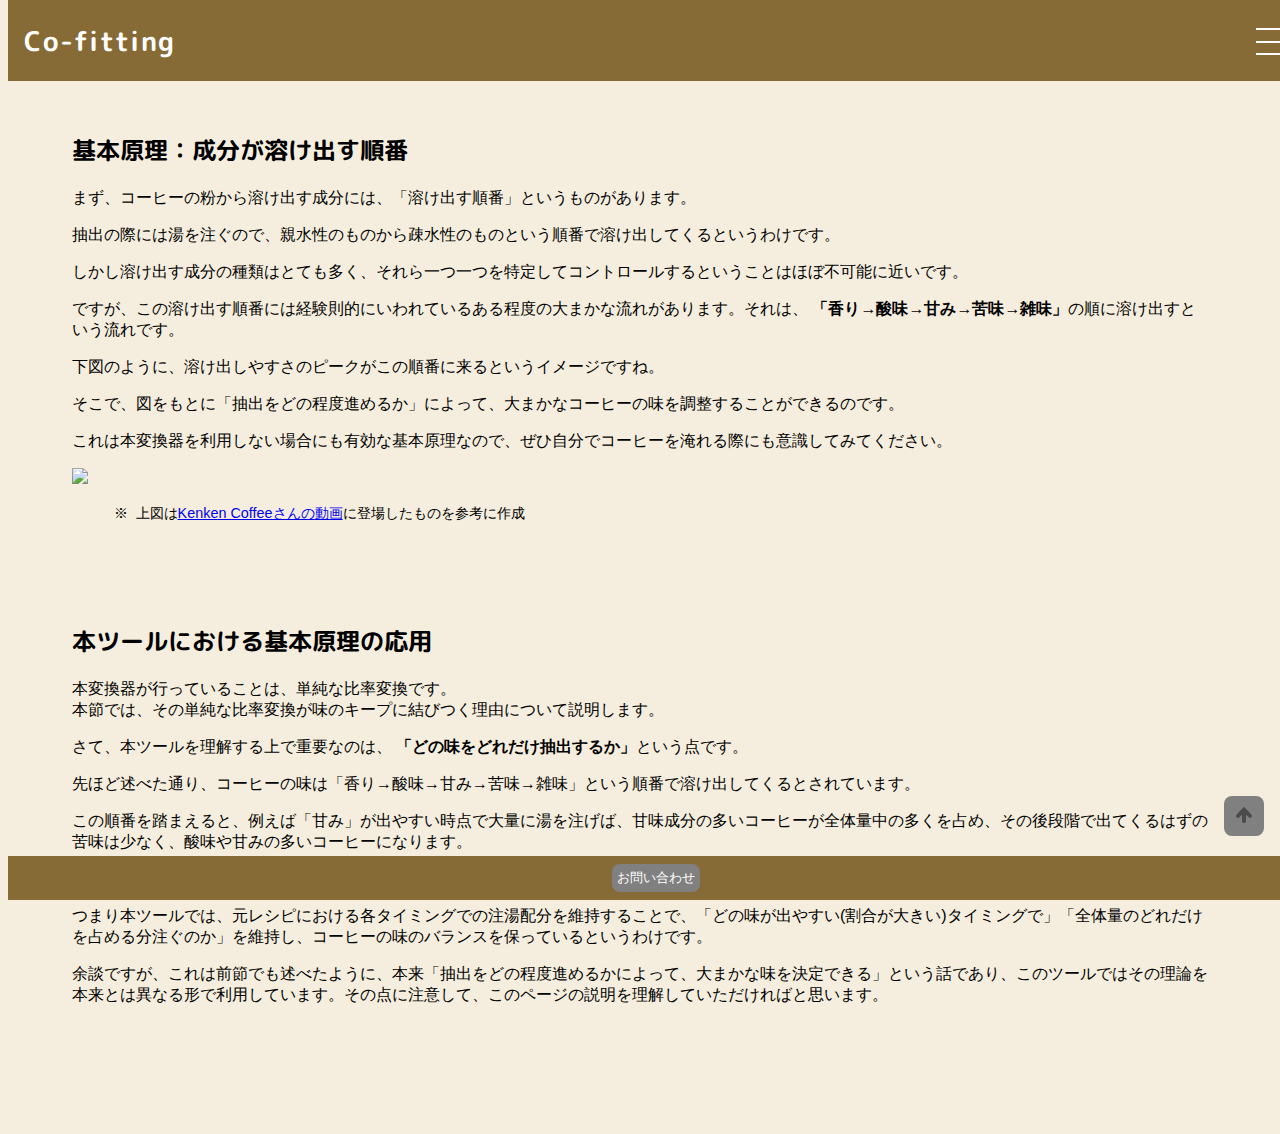
==== coffee-theory.html @ 12ec1f2e "[add] コーヒーの基本原理を説明しているページを追加" ====
<!DOCTYPE html>
<html lang="ja">

<head>
    <meta charset="UTF-8">
    <title>本ツールの単純な比率変換が味のキープに結びつく理由</title>
    <!-- CSS -->
    <link rel="stylesheet" href="https://unpkg.com/ress/dist/ress.min.css"> <!-- リセットCSS -->
    <link rel="stylesheet" href="css/common.css">
    <link rel="stylesheet" href="css/describe.css">
    <!-- Google Fonts -->
    <link rel="preconnect" href="https://fonts.googleapis.com">
    <link rel="preconnect" href="https://fonts.gstatic.com" crossorigin>
    <link
        href="https://fonts.googleapis.com/css2?family=Kaisei+Decol:wght@700&family=M+PLUS+2:wght@100..900&family=M+PLUS+Rounded+1c&family=Shippori+Mincho&display=swap"
        rel="stylesheet">
    <!-- レスポンシブ対応 -->
    <meta name="viewport" content="width=device-width, initial-scale=1.0">
    <!-- ファビコン -->
    <link rel="icon" type="image/png" href="images/favicon.png">
    <!-- OGP -->
    <meta property="og:title" content="Co-fitting(コーヒーレシピ変換器)">
    <meta property="og:type" content="website">
    <meta property="og:url" content="https://hiruge-tools.com">
    <meta property="og:image" content="https://hiruge-tools.com/images/ogp.png">
    <meta property="og:description" content="コーヒーの味を保ちながら量を変えるための変換器">
    <!-- Google AdSense -->
    <meta name="google-adsense-account" content="ca-pub-2754879937539027">
</head>

<body>
    <header>
        <div class="header-area">
            <h1><a href="index.html">Co-fitting</a></h1>
            <div class="hamburger">
                <span></span>
                <span></span>
                <span></span>
            </div>
        </div>
        <ul class="slide-menu">
            <li><a href="index.html">変換ページへ</a></li>
            <li><a href="how-to-use.html">変換器の使い方</a></li>
            <li><a href="introduce-preset.html">プリセットレシピ引用元</a></li>
        </ul>
    </header>

    <div class="container">
        <div class="container-item">
            <h2>基本原理：成分が溶け出す順番</h2>
            <p>まず、コーヒーの粉から溶け出す成分には、「溶け出す順番」というものがあります。</p>

            <p>抽出の際には湯を注ぐので、親水性のものから疎水性のものという順番で溶け出してくるというわけです。</p>

            <p>しかし溶け出す成分の種類はとても多く、それら一つ一つを特定してコントロールするということはほぼ不可能に近いです。</p>

            <p>ですが、この溶け出す順番には経験則的にいわれているある程度の大まかな流れがあります。それは、 <b>「香り→酸味→甘み→苦味→雑味」</b>の順に溶け出すという流れです。</p>
            <p>下図のように、溶け出しやすさのピークがこの順番に来るというイメージですね。</p>
            <p>そこで、図をもとに「抽出をどの程度進めるか」によって、大まかなコーヒーの味を調整することができるのです。</p>
            <p>これは本変換器を利用しない場合にも有効な基本原理なので、ぜひ自分でコーヒーを淹れる際にも意識してみてください。</p>

            <img src="images/how-to-description/extraction-graph.png" width="100%">
            <ul>
                <li class="supplement">上図は<a href="https://youtu.be/lg7bafltXsk?si=rhBRmGLMRcgXcitu&t=848" target="_blank">Kenken Coffeeさんの動画</a>に登場したものを参考に作成</li>
            </ul>
        </div>
        <div class="container-item">
            <h2>本ツールにおける基本原理の応用</h2>
            <p>本変換器が行っていることは、単純な比率変換です。<br>本節では、その単純な比率変換が味のキープに結びつく理由について説明します。</p>

            <p>さて、本ツールを理解する上で重要なのは、 <b>「どの味をどれだけ抽出するか」</b>という点です。</p>

            <p>先ほど述べた通り、コーヒーの味は「香り→酸味→甘み→苦味→雑味」という順番で溶け出してくるとされています。</p>

            <p>この順番を踏まえると、例えば「甘み」が出やすい時点で大量に湯を注げば、甘味成分の多いコーヒーが全体量中の多くを占め、その後段階で出てくるはずの苦味は少なく、酸味や甘みの多いコーヒーになります。</p>

            <p>一方、「苦味」の時点で大量に湯を注げば、甘みの割合が比較的少なくなって甘みを感じにくくなります。</p>

            <p>つまり本ツールでは、元レシピにおける各タイミングでの注湯配分を維持することで、「どの味が出やすい(割合が大きい)タイミングで」「全体量のどれだけを占める分注ぐのか」を維持し、コーヒーの味のバランスを保っているというわけです。</p>

            <p>余談ですが、これは前節でも述べたように、本来「抽出をどの程度進めるかによって、大まかな味を決定できる」という話であり、このツールではその理論を本来とは異なる形で利用しています。その点に注意して、このページの説明を理解していただければと思います。</p>
        </div>
    </div>

    <div class="pageTop-button-div">
        <button class="pageTop-button"><img src="images/pageTopButton.png"/></button>
    </div>

    <footer>
        <button><a href="https://forms.gle/gJyF6PwvNZD2rr1C7" target="_blank">お問い合わせ</a></button>
    </footer>

    <!-- JavaScript -->
    <script src="script/jquery-3.4.1.min.js"></script> <!-- jQuery -->
    <script src="script/common.js"></script>
</body>

</html>
---- css/common.css ----
/* 機能に関する部分 */
/* ハンバーガーメニュー */
body{
  overflow-x: hidden;   /* 横スクロールの停止(横にはみ出た分は非表示) */
}

.header-area {
    display: flex;
    justify-content: space-between;
    height: 65px;
    align-items: center;
}

.hamburger {
    width: 40px;
    height: 25px;
    position: relative;
}

.hamburger span {
    position: absolute;
    left: 0;
    width: 100%;
    height: 2px;
    background-color: #fff;
    transition: .5s;
}

/* ハンバーガーメニューの3本線の位置 */
.hamburger span:first-of-type {
    top: 0;
}

.hamburger span:nth-of-type(2) {
    top: 50%;
}

.hamburger span:last-of-type {
    top: 100%;
}

.slide-menu {
    background-color: rgba(0, 0, 0, .8);
    position: fixed;
    top: 5rem;
    width: 100%;
    left: 0;
    transform: translateX(100%);
    transition: .5s;
}

.slide-menu li {
    list-style: none;
    color: #fff;
    line-height: 400%;
    text-align: center;
}

header a{
    color: #fff;
    text-decoration: none;
}

/* ハンバーガーメニュー起動時のアニメーション */
.hamburger.active span:first-of-type{
  top: 50%;
  transform: rotate(45deg);
}
.hamburger.active span:nth-of-type(2){
  opacity: 0;/* 透明にする */
}
.hamburger.active span:last-of-type{
  top: 50%;
  transform: rotate(-45deg);
}
.slide-menu.active{
  transform: translateX(0); 
}
/* ハンバーガーメニューここまで */

/*装飾･見栄えに関する部分*/
html {
    background-color: #f5eede;
    font-family: 'Hiragino Kaku Gothic', '游ゴシック', sans-serif;
}

header,
footer {
    background-color: #876b36;
    color: #fff;
    text-align: center;
    padding: 0.5rem;
    width: 100%;
}

header {    /*上部に固定*/
    position: fixed;
    top: 0;
} 

footer {    /*下部に固定*/
    position: fixed;
    bottom: 0;
}

.pageTop-button-div {   /*右下に固定*/
    position: fixed;
    bottom: 4rem;
    right: 1rem;
}

h1 {
    padding: 0.5rem;
    font-size: 1.7rem;
    letter-spacing: 0.1rem; /*文字間を少し広げる*/
    text-align: center;
}

h3,
h4 {
    padding: 0.25rem 0;
}

/* フォント指定 */
header, footer, h1, h2, h3, h4, div.timer-div {
    font-family: "M PLUS Rounded 1c", sans-serif;
    font-weight: 700;
    font-style: normal;
}

.copy-right {
    font-size: 0.9rem;
    margin-bottom: 0.5rem;
}

/*ボタン部分*/
button {
    display: inline;
    background-color: gray;
    border: none;
    border-radius: 0.5rem;
    padding: 0.3rem;
    cursor: pointer;
}

.pageTop-button {
    height: 2.5rem;
    width: 2.5rem;
}

footer button a {
    background-color: gray;
    color: #fff;
    text-decoration: none;
}
---- css/describe.css ----
/*Flexbox*/
.container {
    display: flex;
    flex-direction: column;
    justify-content: flex-start;
    margin: 5rem 2rem; /* <header>で隠れないようにmargin-topを設定 */
}

.container-item {
    margin: 1rem;
    padding: 1rem;
    border-radius: 1rem;
}

/*装飾･見栄えに関する部分*/
.container ul,
.container ol {
    margin-left: 1.5rem;
}

.supplement{
    list-style: none;   /*リストマーカーを消す(後で※を付けるため)*/
    text-indent: -1.5em;    /*リストの最初の文字を左にずらす(リストマーカーの分戻して、他のli要素と揃える)*/
    font-size: 0.9rem;
}

li.supplement::before {
    content: "※";
    margin-right: 0.5em; /*※の後に空白を入れるためのmargin*/
}

 .how-to-image {
    border: 3px solid #000000;
    border-radius: 1rem;
    max-width: 100%;
    height: auto;
    max-height: 60vh;
}

iframe {
    max-width: 100%;
    height: 40vh;
}

/*モバイル用のスタイル*/
@media (max-width: 600px) {
    .container {
        margin: 1rem 0rem 5rem 0rem;
    }

    .container-item {
        margin: 0.5rem;
        padding: 0.5rem;
    }
}
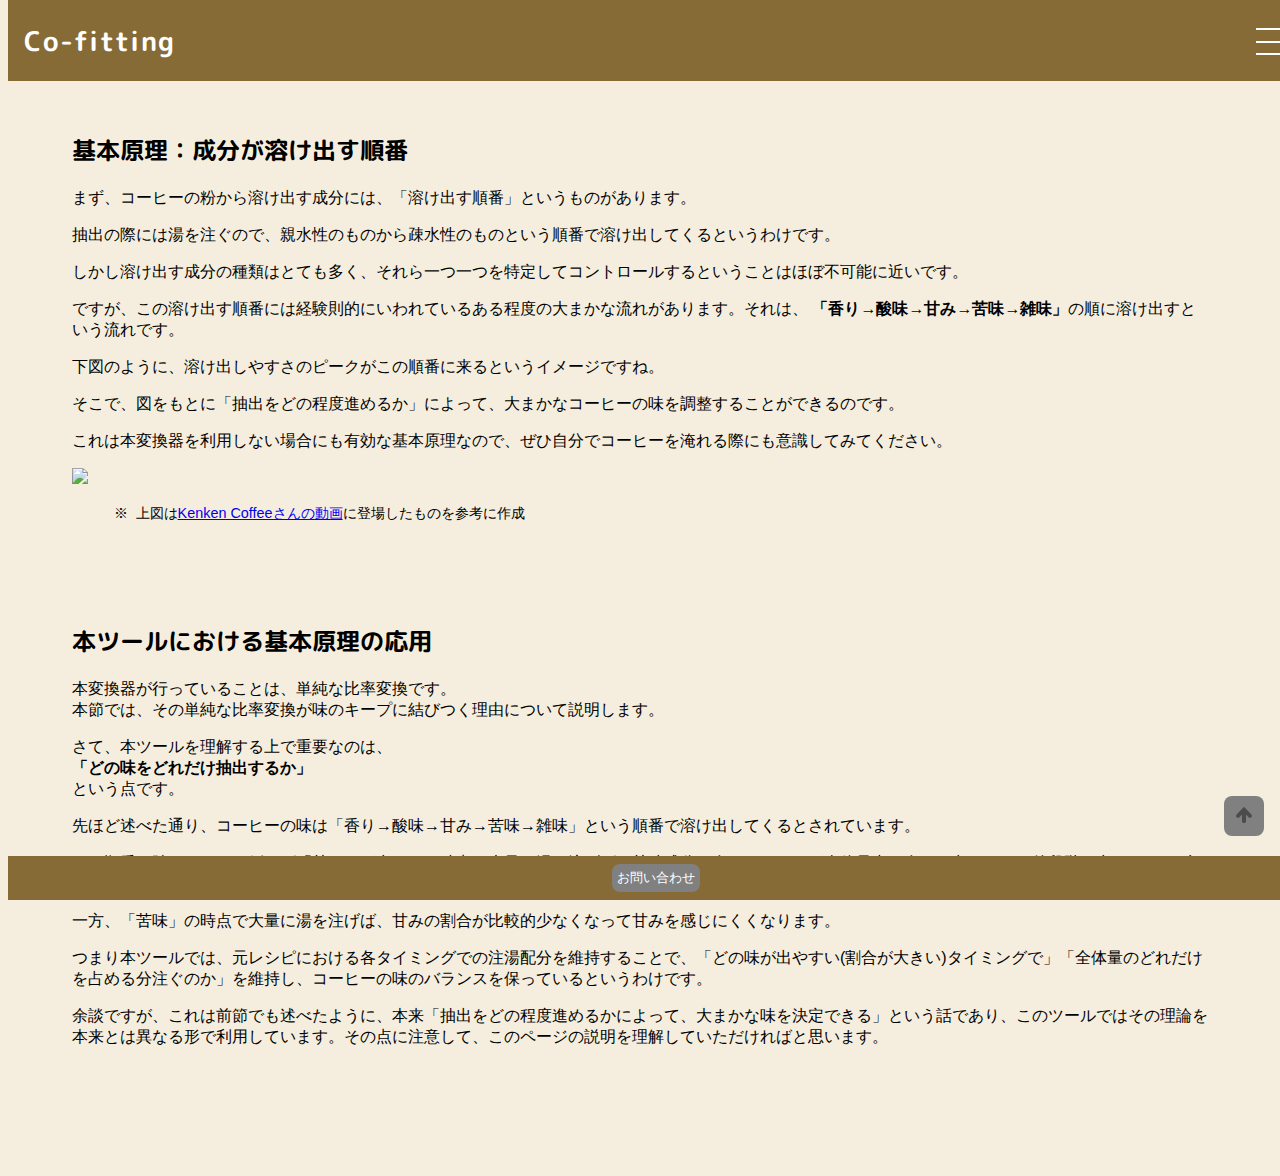
==== commit 7bcbc677: "[update] コーヒー理論説明ページリンク文言の軽微な修正" ====
--- a/coffee-theory.html
+++ b/coffee-theory.html
@@ -42,6 +42,7 @@
             <li><a href="index.html">変換ページへ</a></li>
             <li><a href="how-to-use.html">変換器の使い方</a></li>
             <li><a href="introduce-preset.html">プリセットレシピ引用元</a></li>
+            <li><a href="coffee-theory.html">変換器を成り立たせるコーヒー理論</a></li>
         </ul>
     </header>
 
@@ -68,7 +69,7 @@
             <h2>本ツールにおける基本原理の応用</h2>
             <p>本変換器が行っていることは、単純な比率変換です。<br>本節では、その単純な比率変換が味のキープに結びつく理由について説明します。</p>
 
-            <p>さて、本ツールを理解する上で重要なのは、 <b>「どの味をどれだけ抽出するか」</b>という点です。</p>
+            <p>さて、本ツールを理解する上で重要なのは、<br><b>「どの味をどれだけ抽出するか」</b><br>という点です。</p>
 
             <p>先ほど述べた通り、コーヒーの味は「香り→酸味→甘み→苦味→雑味」という順番で溶け出してくるとされています。</p>
 
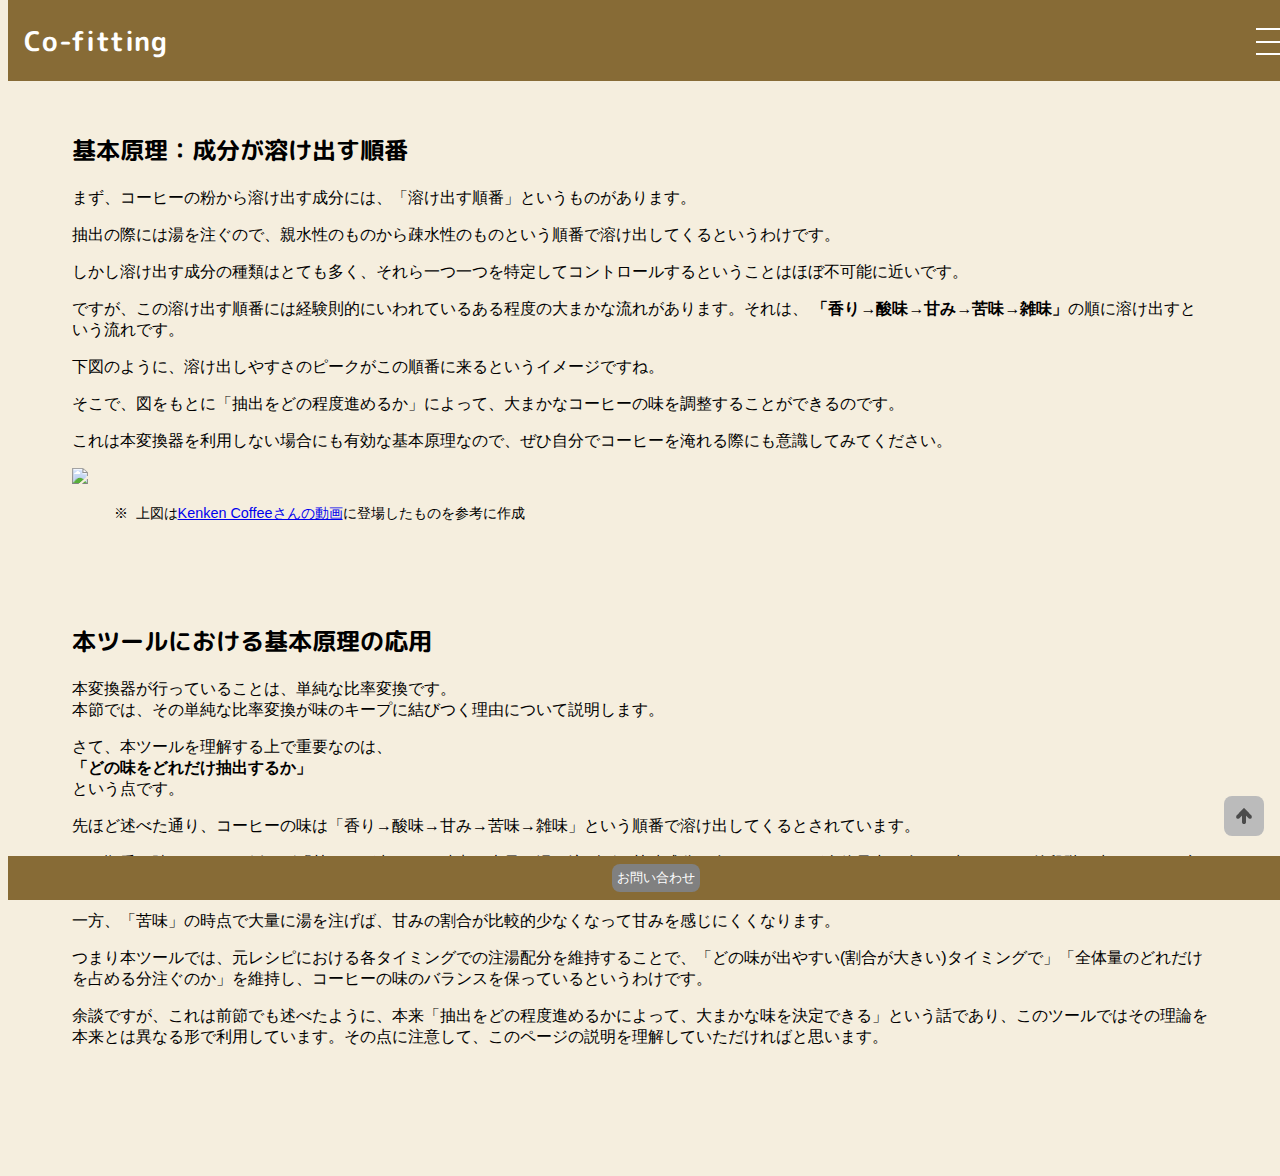
==== commit a4f4301e: "[update] Google AdSense用の<script>タグを配置" ====
--- a/coffee-theory.html
+++ b/coffee-theory.html
@@ -25,7 +25,7 @@
     <meta property="og:image" content="https://hiruge-tools.com/images/ogp.png">
     <meta property="og:description" content="コーヒーの味を保ちながら量を変えるための変換器">
     <!-- Google AdSense -->
-    <meta name="google-adsense-account" content="ca-pub-2754879937539027">
+    <script async src="https://pagead2.googlesyndication.com/pagead/js/adsbygoogle.js?client=ca-pub-2754879937539027" crossorigin="anonymous"></script>
 </head>
 
 <body>
--- a/css/common.css
+++ b/css/common.css
@@ -112,7 +112,7 @@
 h1 {
     padding: 0.5rem;
     font-size: 1.7rem;
-    letter-spacing: 0.1rem; /*文字間を少し広げる*/
+    letter-spacing: 0.05rem; /*文字間を少し広げる*/
     text-align: center;
 }
 
@@ -144,8 +144,15 @@
 }
 
 .pageTop-button {
+    background-color: #bbbbbb;
     height: 2.5rem;
     width: 2.5rem;
+}
+
+.pageTop-button img {
+    /* ボタンの画像を親要素の中心に配置 */
+    display: block;
+    margin: 0 auto;
 }
 
 footer button a {
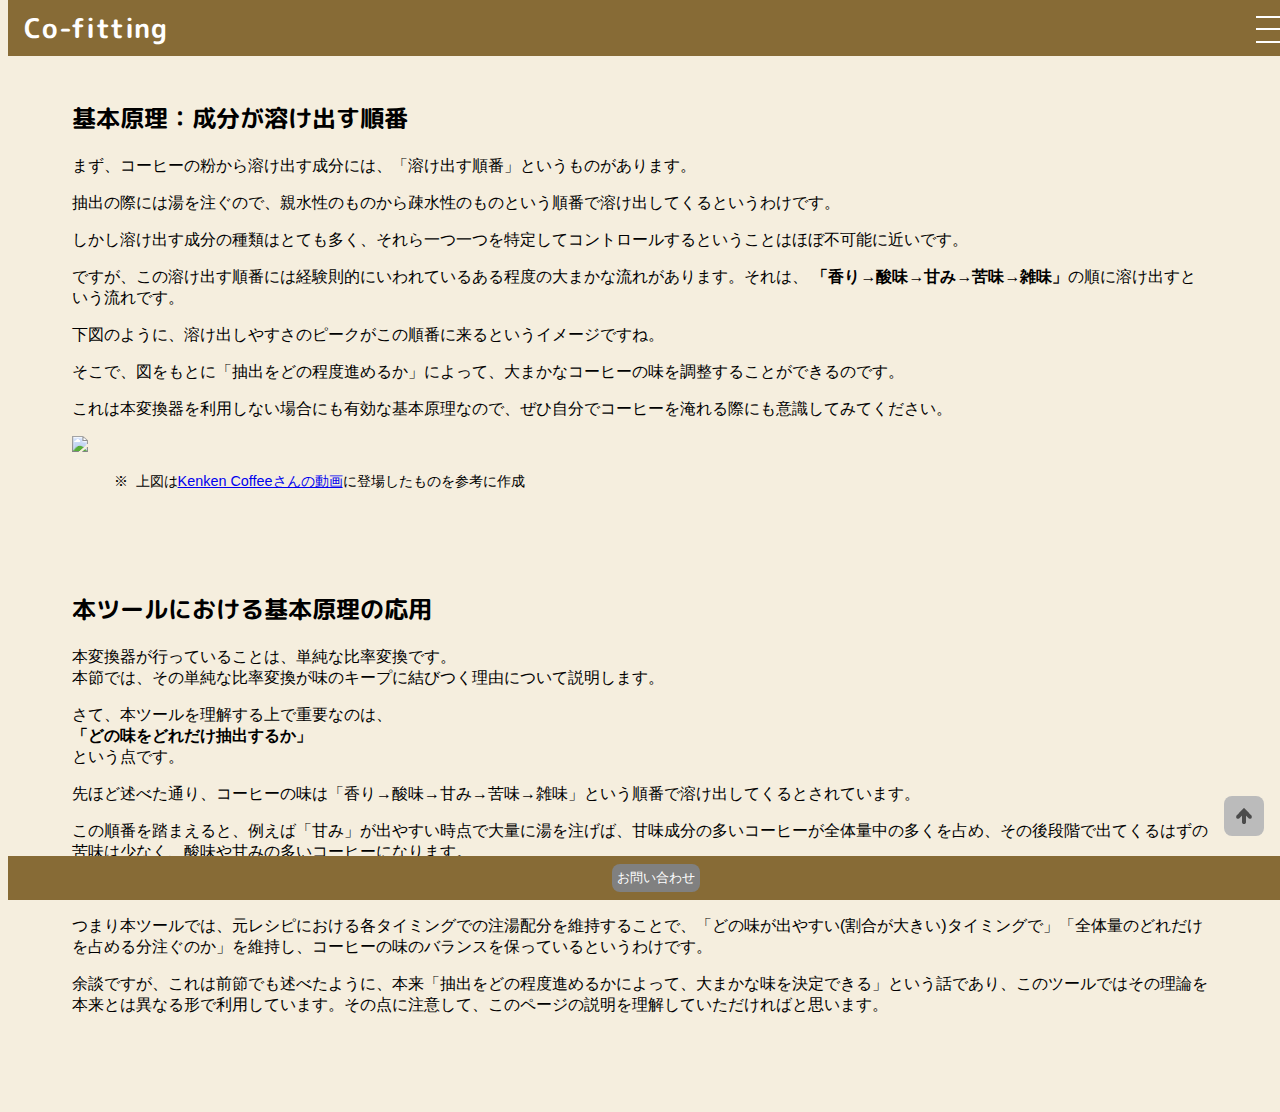
==== commit 6112a4f2: "[change] GoogleAdsense関連部分を削除" ====
--- a/coffee-theory.html
+++ b/coffee-theory.html
@@ -24,8 +24,6 @@
     <meta property="og:url" content="https://hiruge-tools.com">
     <meta property="og:image" content="https://hiruge-tools.com/images/ogp.png">
     <meta property="og:description" content="コーヒーの味を保ちながら量を変えるための変換器">
-    <!-- Google AdSense -->
-    <script async src="https://pagead2.googlesyndication.com/pagead/js/adsbygoogle.js?client=ca-pub-2754879937539027" crossorigin="anonymous"></script>
 </head>
 
 <body>
@@ -81,6 +79,7 @@
 
             <p>余談ですが、これは前節でも述べたように、本来「抽出をどの程度進めるかによって、大まかな味を決定できる」という話であり、このツールではその理論を本来とは異なる形で利用しています。その点に注意して、このページの説明を理解していただければと思います。</p>
         </div>
+
     </div>
 
     <div class="pageTop-button-div">
--- a/css/common.css
+++ b/css/common.css
@@ -7,7 +7,7 @@
 .header-area {
     display: flex;
     justify-content: space-between;
-    height: 65px;
+    height: 2.5rem;
     align-items: center;
 }
 
@@ -42,7 +42,7 @@
 .slide-menu {
     background-color: rgba(0, 0, 0, .8);
     position: fixed;
-    top: 5rem;
+    top: 3.5rem;
     width: 100%;
     left: 0;
     transform: translateX(100%);
@@ -91,6 +91,7 @@
     text-align: center;
     padding: 0.5rem;
     width: 100%;
+    z-index: 1000;  /*ヘッダーを最前面に表示*/
 }
 
 header {    /*上部に固定*/
@@ -159,4 +160,4 @@
     background-color: gray;
     color: #fff;
     text-decoration: none;
-}+}
--- a/css/describe.css
+++ b/css/describe.css
@@ -3,7 +3,7 @@
     display: flex;
     flex-direction: column;
     justify-content: flex-start;
-    margin: 5rem 2rem; /* <header>で隠れないようにmargin-topを設定 */
+    margin: 3rem 2rem; /* <header>で隠れないようにmargin-topを設定 */
 }
 
 .container-item {
@@ -45,7 +45,7 @@
 /*モバイル用のスタイル*/
 @media (max-width: 600px) {
     .container {
-        margin: 1rem 0rem 5rem 0rem;
+        margin: 3.5rem 0rem;
     }
 
     .container-item {
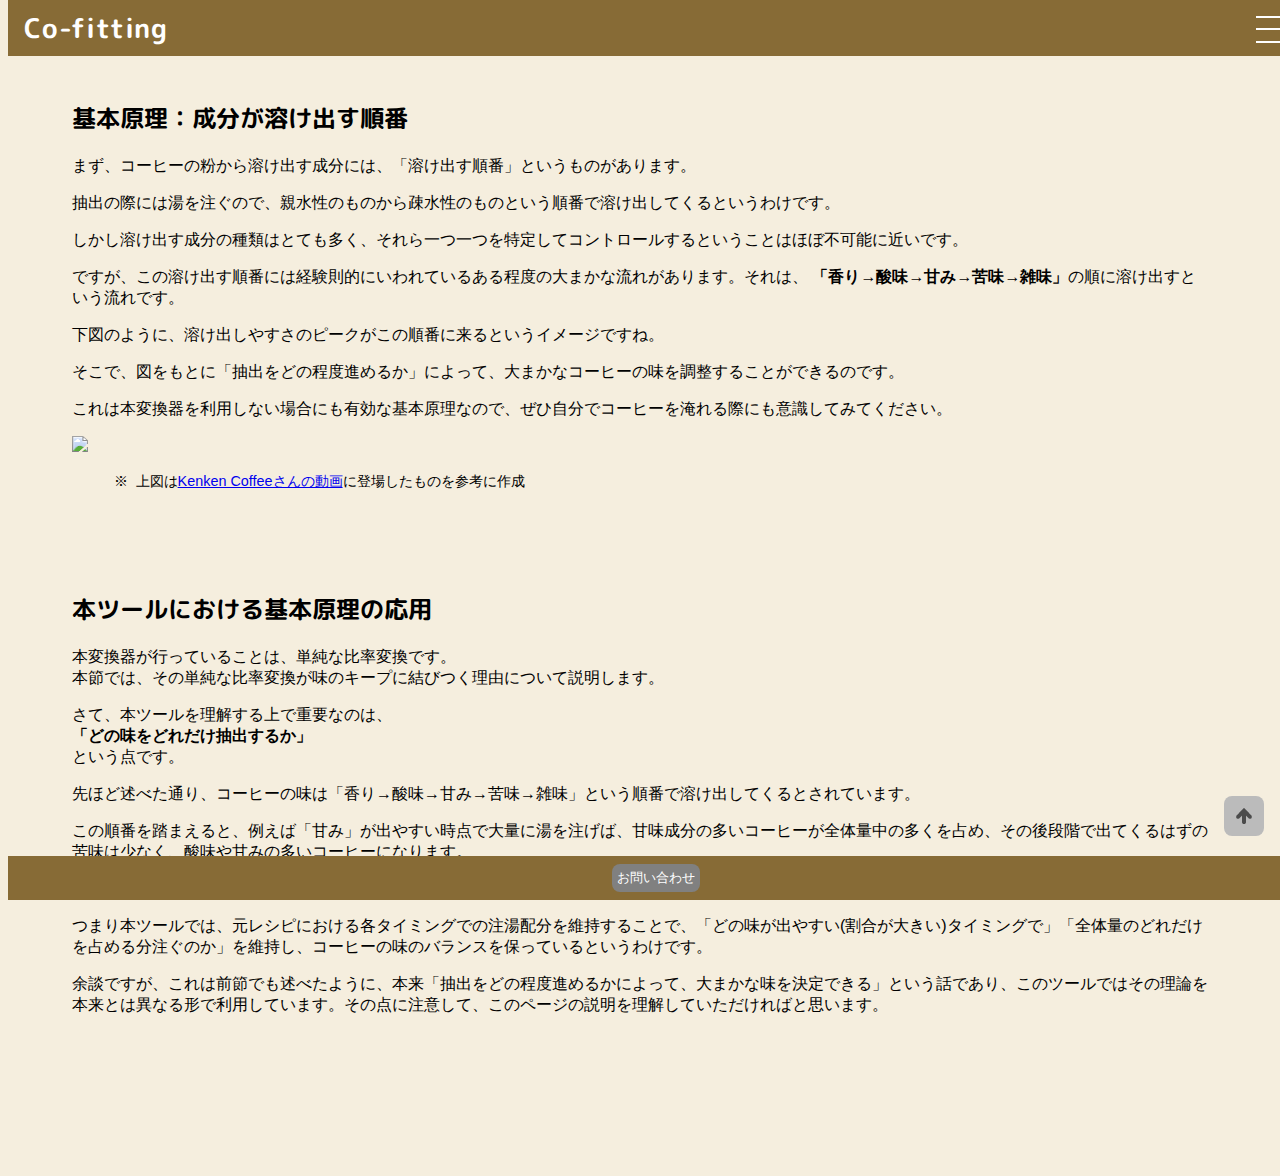
==== commit f0fbd121: "Revert "[change] GoogleAdsense関連部分を削除"" ====
--- a/coffee-theory.html
+++ b/coffee-theory.html
@@ -24,6 +24,8 @@
     <meta property="og:url" content="https://hiruge-tools.com">
     <meta property="og:image" content="https://hiruge-tools.com/images/ogp.png">
     <meta property="og:description" content="コーヒーの味を保ちながら量を変えるための変換器">
+    <!-- Google AdSense -->
+    <script async src="https://pagead2.googlesyndication.com/pagead/js/adsbygoogle.js?client=ca-pub-2754879937539027" crossorigin="anonymous"></script>
 </head>
 
 <body>
@@ -80,6 +82,20 @@
             <p>余談ですが、これは前節でも述べたように、本来「抽出をどの程度進めるかによって、大まかな味を決定できる」という話であり、このツールではその理論を本来とは異なる形で利用しています。その点に注意して、このページの説明を理解していただければと思います。</p>
         </div>
 
+        <!-- Google AdSense -->
+        <div class="container-item  ads">
+            <script async src="https://pagead2.googlesyndication.com/pagead/js/adsbygoogle.js?client=ca-pub-2754879937539027"
+            crossorigin="anonymous"></script>
+            <ins class="adsbygoogle"
+                    style="display:block; text-align:center;"
+                    data-ad-layout="in-article"
+                    data-ad-format="fluid"
+                    data-ad-client="ca-pub-2754879937539027"
+                    data-ad-slot="4775951700"></ins>
+            <script>
+                    (adsbygoogle = window.adsbygoogle || []).push({});
+            </script>
+        </div>
     </div>
 
     <div class="pageTop-button-div">
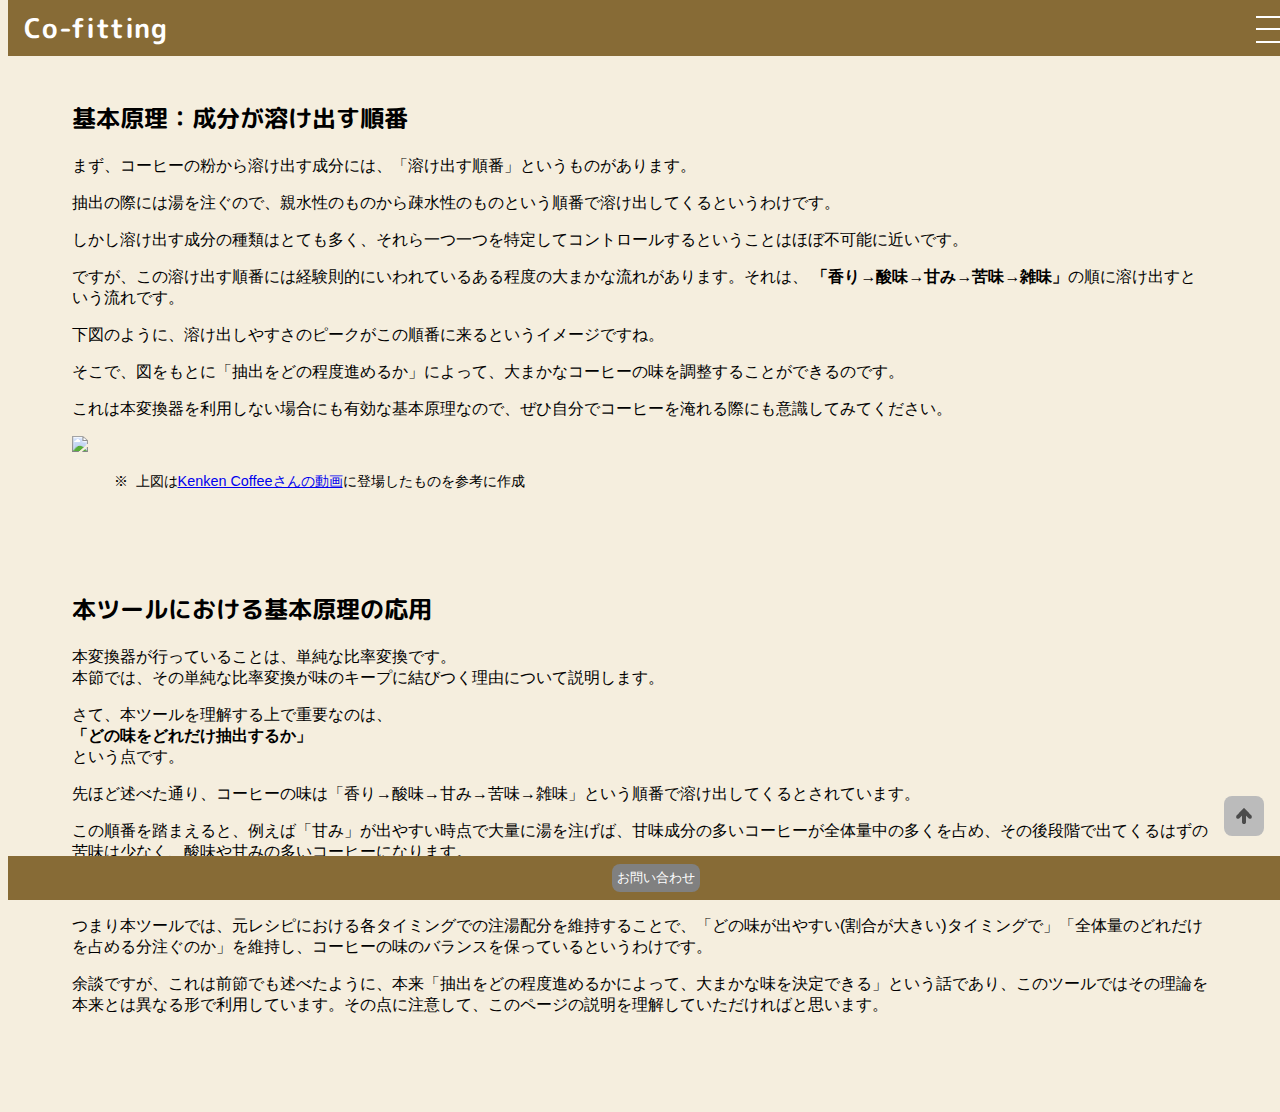
==== commit 7e25eefe: "Revert "Revert "[change] GoogleAdsense関連部分を削除""" ====
--- a/coffee-theory.html
+++ b/coffee-theory.html
@@ -24,8 +24,6 @@
     <meta property="og:url" content="https://hiruge-tools.com">
     <meta property="og:image" content="https://hiruge-tools.com/images/ogp.png">
     <meta property="og:description" content="コーヒーの味を保ちながら量を変えるための変換器">
-    <!-- Google AdSense -->
-    <script async src="https://pagead2.googlesyndication.com/pagead/js/adsbygoogle.js?client=ca-pub-2754879937539027" crossorigin="anonymous"></script>
 </head>
 
 <body>
@@ -82,20 +80,6 @@
             <p>余談ですが、これは前節でも述べたように、本来「抽出をどの程度進めるかによって、大まかな味を決定できる」という話であり、このツールではその理論を本来とは異なる形で利用しています。その点に注意して、このページの説明を理解していただければと思います。</p>
         </div>
 
-        <!-- Google AdSense -->
-        <div class="container-item  ads">
-            <script async src="https://pagead2.googlesyndication.com/pagead/js/adsbygoogle.js?client=ca-pub-2754879937539027"
-            crossorigin="anonymous"></script>
-            <ins class="adsbygoogle"
-                    style="display:block; text-align:center;"
-                    data-ad-layout="in-article"
-                    data-ad-format="fluid"
-                    data-ad-client="ca-pub-2754879937539027"
-                    data-ad-slot="4775951700"></ins>
-            <script>
-                    (adsbygoogle = window.adsbygoogle || []).push({});
-            </script>
-        </div>
     </div>
 
     <div class="pageTop-button-div">
